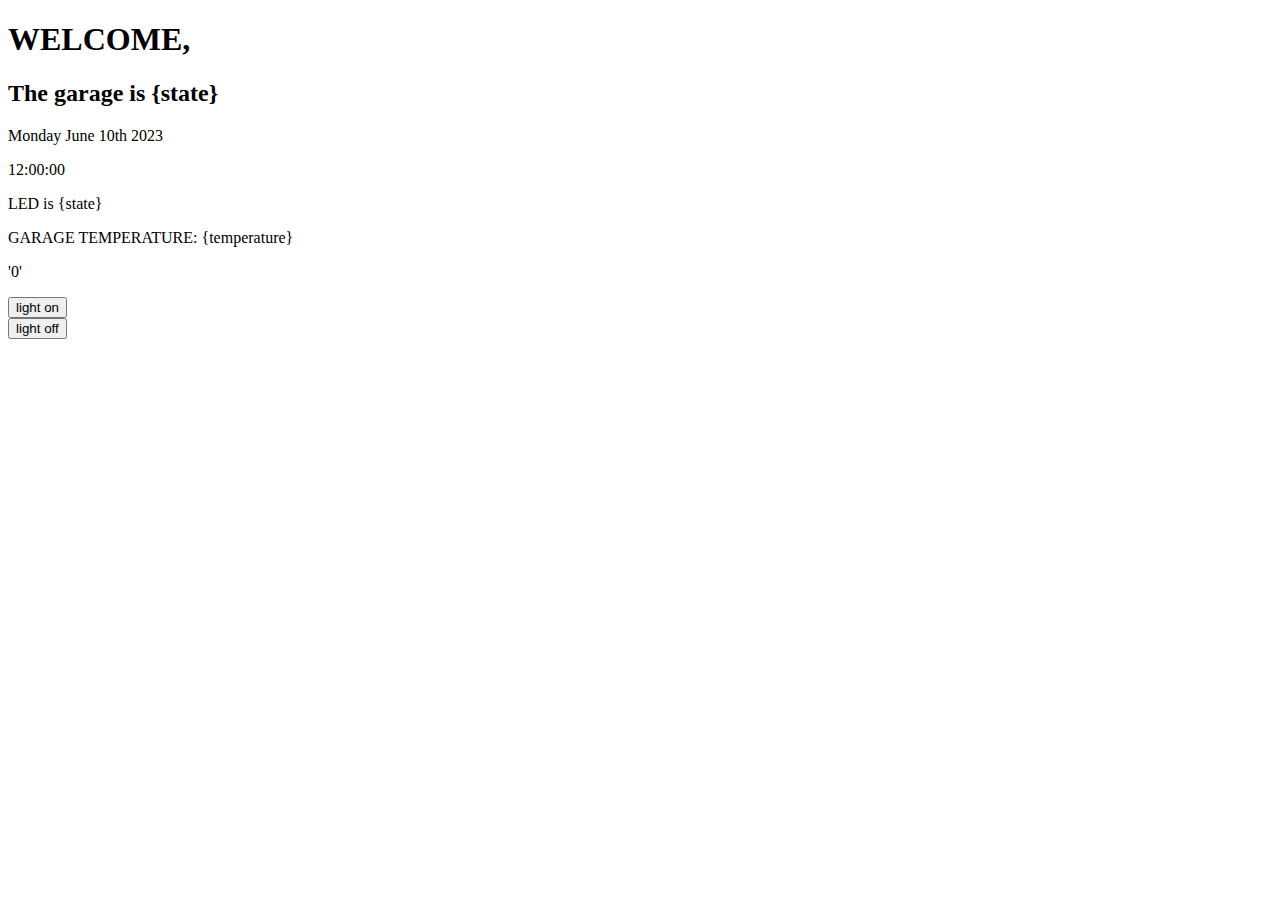
==== index.html @ 43a69574 "first commit" ====
<!DOCTYPE html>
<html>
<head>
<title>PicoDoorSense</title>
<script type="text/javascript"  src = "main.js"></script>
</head>
<body>


<h1>WELCOME,</h1>
<h2>The garage is {state}</h2>
<p>Monday June 10th 2023</p>
<p>12:00:00</p>
<p id = 'state'>LED is {state}</p>
<p id = 'temperature'> GARAGE TEMPERATURE: {temperature} </p>
<p id = 'he_sensor_value'>'0'</p>


<form action = "./lighton">
    <input type = "submit" value = "light on">
</form>

<form action = "./lightoff">
    <input type = "submit" value = "light off">
</form>
</body>
</html>
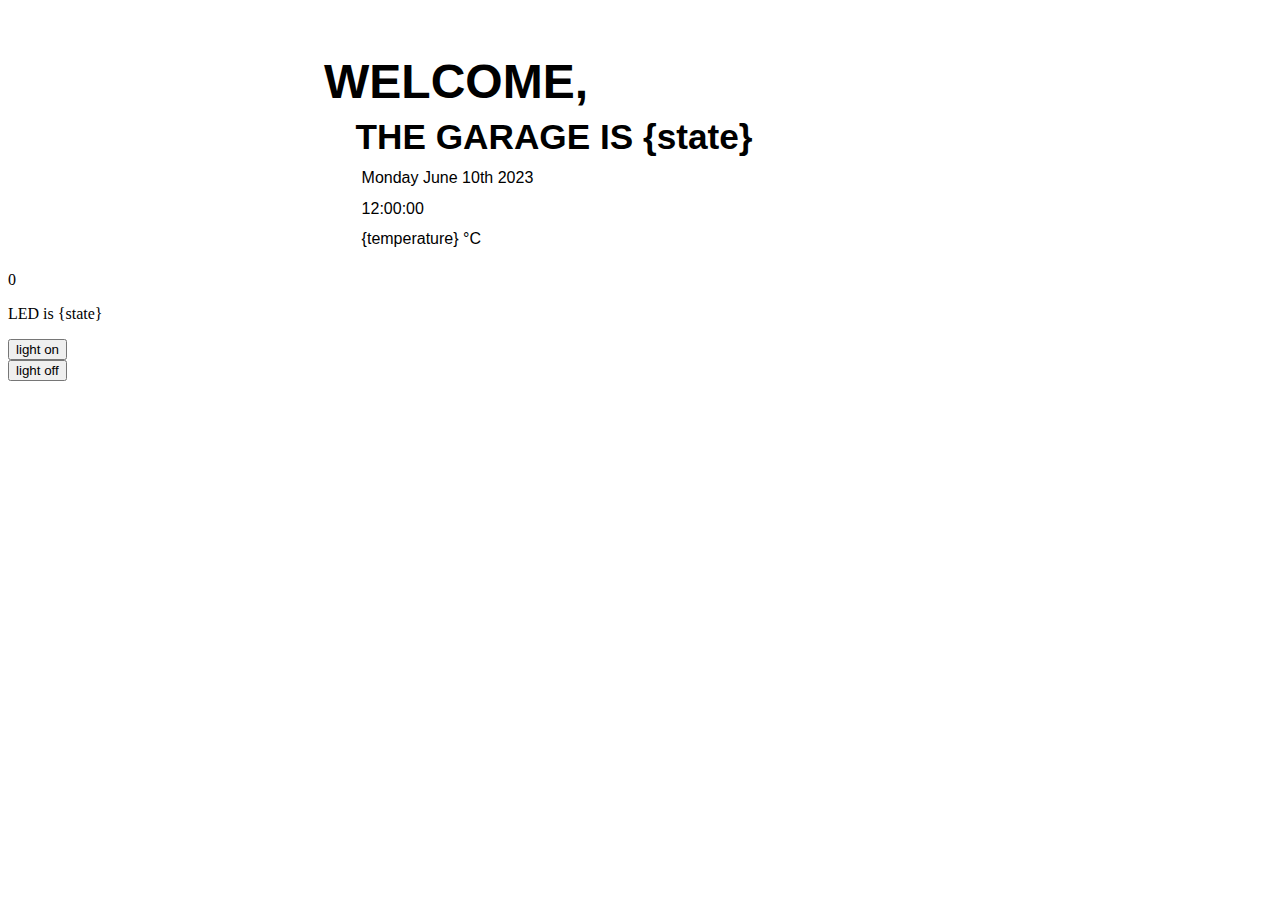
==== commit b6ecec9c: "Added in CSS. Several other minor changes" ====
--- a/index.html
+++ b/index.html
@@ -3,19 +3,24 @@
 <head>
 <title>PicoDoorSense</title>
 <script type="text/javascript"  src = "main.js"></script>
+<link rel="stylesheet" type="text/css" href="style.css">
 </head>
 <body>
 
+<div class = "main-content ">
+    <h1 class="welcome">WELCOME,</h1>
+    <div class = "information">
+        <h2 class = "garage-state">THE GARAGE IS <span id = "state">{state}</span></h2>
+        <div class = "inner-information">
+            <p>Monday June 10th 2023</p>
+            <p>12:00:00</p>
+            <p ><span id = 'temperature'>{temperature}</span> &deg;C</p>
+        </div>
+    </div>
+</div>
 
-<h1>WELCOME,</h1>
-<h2>The garage is {state}</h2>
-<p>Monday June 10th 2023</p>
-<p>12:00:00</p>
-<p id = 'state'>LED is {state}</p>
-<p id = 'temperature'> GARAGE TEMPERATURE: {temperature} </p>
-<p id = 'he_sensor_value'>'0'</p>
-
-
+<p id = 'he_sensor_value'>0</p>
+<p>LED is<span id = 'state'> {state}</span></p>
 <form action = "./lighton">
     <input type = "submit" value = "light on">
 </form>
--- a/style.css
+++ b/style.css
@@ -0,0 +1,29 @@
+.main-content{
+    font-family: "Arial", sans-serif;
+    /*text-align: center;*/
+    width: 50%;
+    margin: 0 auto;
+    /*outline: 1px solid red;*/
+   /* margin-top: 50vh; */
+    transform: translateY(10%); 
+}
+.welcome {
+    font-size: 3em;
+    /*transform: translateY(50%)*/;
+    /*outline: 1px solid blue*/;
+}
+.garage-state {
+    font-size: 2.2em;
+    /*outline: 1px solid green*/;
+}
+.information {
+    /*transform: translateY(50%);*/
+    /*outline: 1px solid orange;*/
+    line-height: 0.9;
+    transform: translateY(-15%);
+    margin-left: 5%;
+}
+.inner-information {
+    transform: translateY(-15%);
+    margin-left: 1%;
+}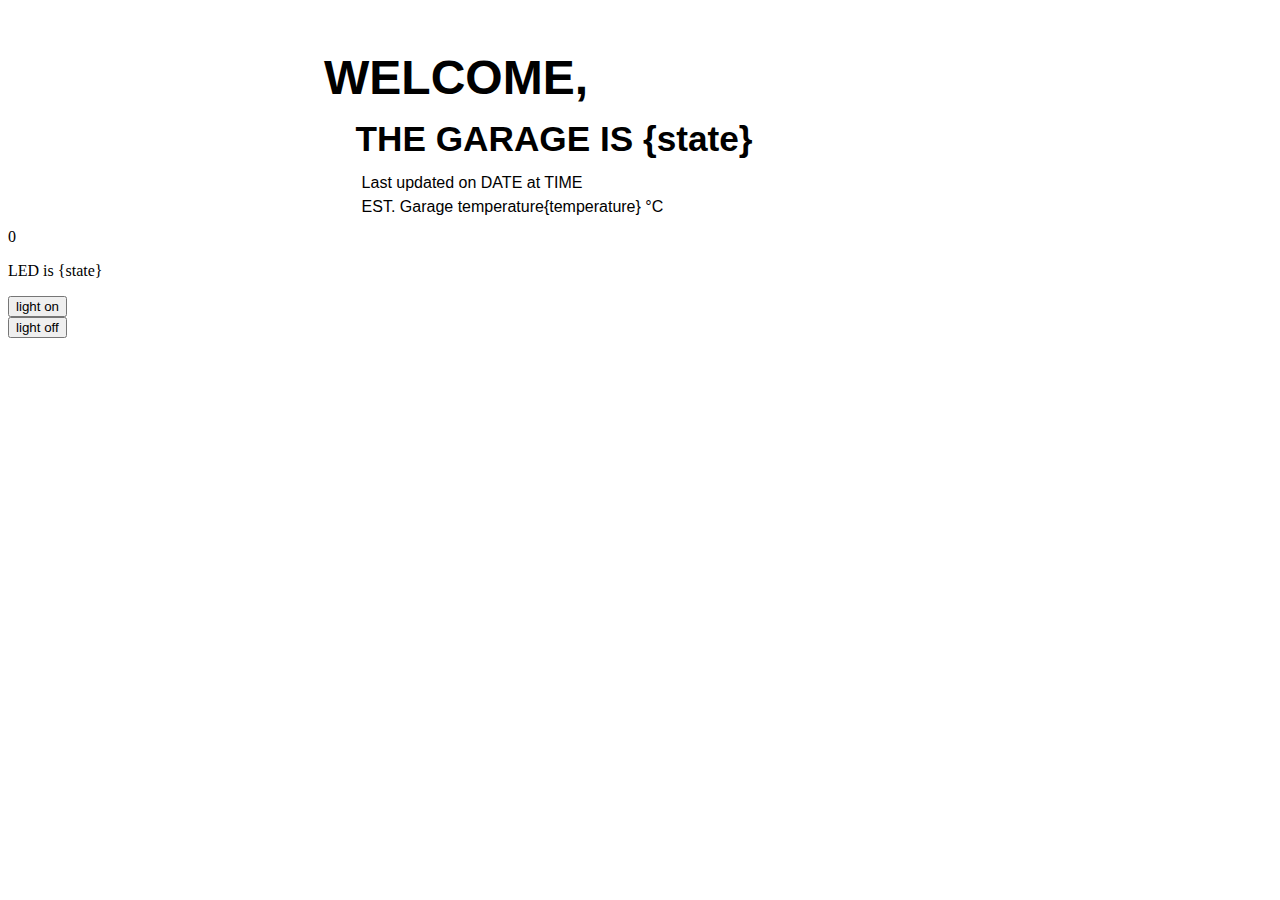
==== commit 0c96f87e: "Time stamp to the last update" ====
--- a/index.html
+++ b/index.html
@@ -12,9 +12,15 @@
     <div class = "information">
         <h2 class = "garage-state">THE GARAGE IS <span id = "state">{state}</span></h2>
         <div class = "inner-information">
-            <p>Monday June 10th 2023</p>
-            <p>12:00:00</p>
-            <p ><span id = 'temperature'>{temperature}</span> &deg;C</p>
+            <p> 
+                Last updated on
+                <span id = "current-date">DATE</span>
+                at
+                <span id = "current-time">TIME</span>
+            </p>
+            
+            <p ><span id = 'temperature'>EST. Garage temperature{temperature}</span> &deg;C</p>
+
         </div>
     </div>
 </div>
--- a/style.css
+++ b/style.css
@@ -26,4 +26,5 @@
 .inner-information {
     transform: translateY(-15%);
     margin-left: 1%;
+    line-height: 0.5;
 }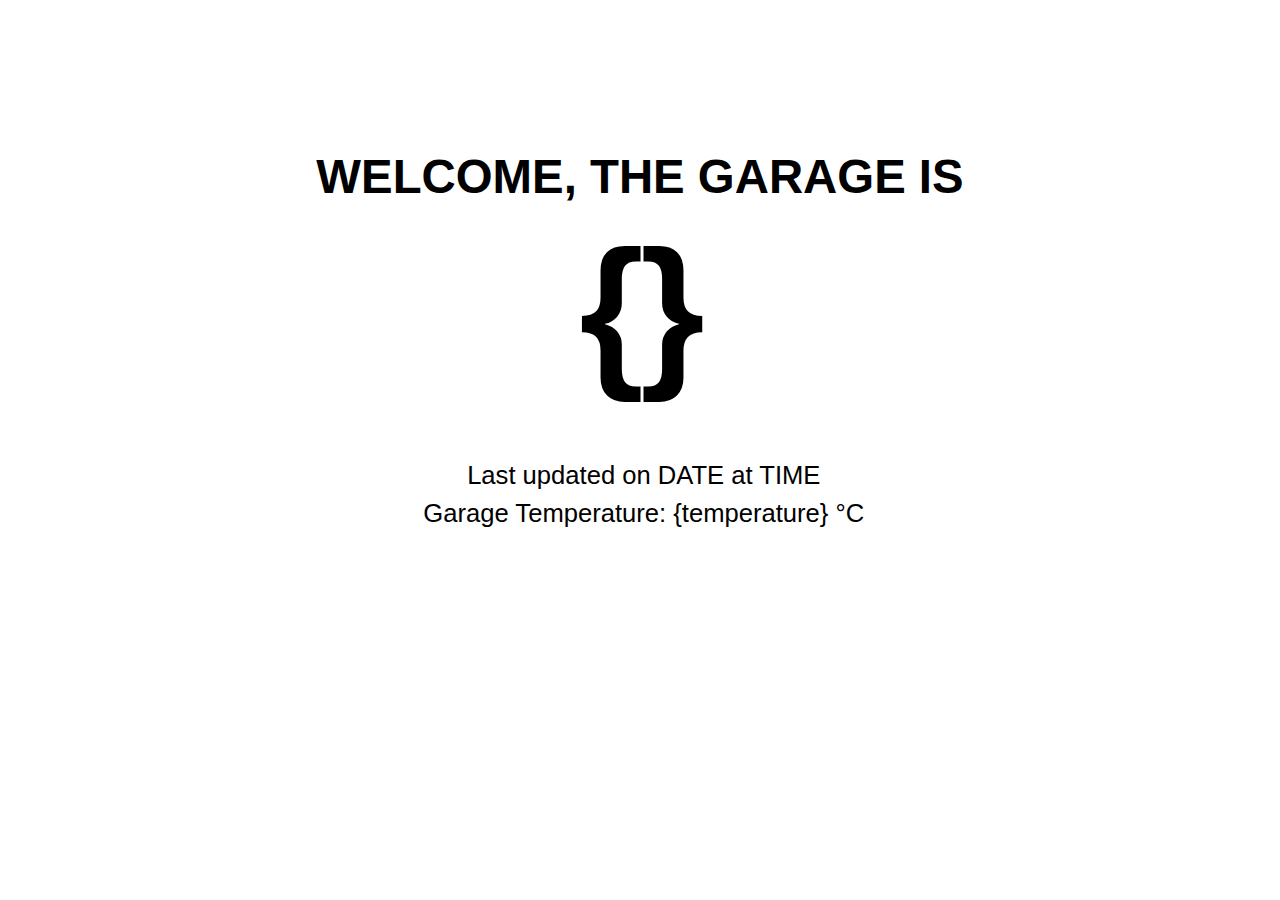
==== commit beb8a97e: "cahnged the look of webpage + other minor changes" ====
--- a/index.html
+++ b/index.html
@@ -8,9 +8,10 @@
 <body>
 
 <div class = "main-content ">
-    <h1 class="welcome">WELCOME,</h1>
+
     <div class = "information">
-        <h2 class = "garage-state">THE GARAGE IS <span id = "state">{state}</span></h2>
+        <h2 class = "welcome-message">WELCOME, THE GARAGE IS</h2>
+        <h1 class ="garage-state" id = "he_sensor_value">{}</h1>
         <div class = "inner-information">
             <p> 
                 Last updated on
@@ -19,20 +20,11 @@
                 <span id = "current-time">TIME</span>
             </p>
             
-            <p ><span id = 'temperature'>EST. Garage temperature{temperature}</span> &deg;C</p>
+            <p >Garage Temperature: <span id = 'temperature'>{temperature}</span> &deg;C</p>
 
         </div>
     </div>
 </div>
 
-<p id = 'he_sensor_value'>0</p>
-<p>LED is<span id = 'state'> {state}</span></p>
-<form action = "./lighton">
-    <input type = "submit" value = "light on">
-</form>
-
-<form action = "./lightoff">
-    <input type = "submit" value = "light off">
-</form>
 </body>
 </html>
--- a/style.css
+++ b/style.css
@@ -1,30 +1,106 @@
 .main-content{
     font-family: "Arial", sans-serif;
-    /*text-align: center;*/
-    width: 50%;
+    text-align: center;
+    width: 80%;
     margin: 0 auto;
-    /*outline: 1px solid red;*/
-   /* margin-top: 50vh; */
-    transform: translateY(10%); 
-}
-.welcome {
-    font-size: 3em;
-    /*transform: translateY(50%)*/;
-    /*outline: 1px solid blue*/;
+    transform: translateY(20%); 
 }
 .garage-state {
-    font-size: 2.2em;
-    /*outline: 1px solid green*/;
+    font-size: 6vh;
+}
+
+.ascii-area {
+    white-space: pre-wrap;
+  }
+
+.welcome-message {
+    font-size: 3.5vh;
 }
 .information {
     /*transform: translateY(50%);*/
     /*outline: 1px solid orange;*/
     line-height: 0.9;
-    transform: translateY(-15%);
-    margin-left: 5%;
+    /*margin-left: 5%;*/
 }
 .inner-information {
-    transform: translateY(-15%);
-    margin-left: 1%;
+    font-size: 2.5vw;
+    /*margin-left: 1%;*/
     line-height: 0.5;
-}+    font-size: 3.5vh; 
+}
+.image-box {
+    width: 70%;
+    height: auto;
+    transform: translateY(-8%);
+    transform: translateX(8%);
+}
+
+@media screen and (min-width: 320px) and (min-height: 420px) {
+    .main-content{
+        font-family: "Arial", sans-serif;
+        text-align: center;
+        width: 90%;
+        margin: 0 auto;
+        /*outline: 1px solid red;*/
+       /* margin-top: 50vh; */
+        transform: translateY(20%); 
+    }
+    .garage-state {
+        font-size: 10vh;
+        letter-spacing: -4px;
+        transform: translateY(-50%);
+        /*outline: 1px solid blue;*/
+    }
+    
+    .welcome-message {
+        font-size: 3vh;
+        /*transform: translateY(-80%);*/
+        /*outline: 1px solid green;*/
+    }
+    .information {
+        /*transform: translateY(50%);*/
+        /*outline: 1px solid orange;*/
+        line-height: 0.9;
+        transform: translateY(-15%);
+        /*margin-left: 5%;*/
+    }
+    .inner-information {
+        font-size: 3vh;
+        transform: translateY(-7vh);
+        /*margin-left: 180px;*/
+        line-height: 1.2;
+    }
+}
+
+@media screen and (min-width: 1000px) {
+    .main-content{
+        width: 60%;
+        transform: translateY(40%);
+        /*outline: 1px solid blue;*/
+    }
+    .garage-state {
+    /*font-size: 3em;*/
+    font-size: 13vw;
+    /*transform: translateY(50%)*/;
+    /*outline: 1px solid blue*/;
+    }
+    .welcome-message {
+        font-size: 3.7vw;
+        /*transform: translateY(-80%)*/
+        /*outline: 1px solid green*/;
+    }
+    .information {
+        /*transform: translateY(50%);*/
+        /*outline: 1px solid orange;*/
+        line-height: 0.9;
+        transform: translateY(-15%);
+        /*margin-left: 3%;*/
+    }
+    .inner-information {
+        font-size: 2vw;
+        transform: translateY(-8vw);
+        margin-left: 1%;
+        line-height: 0.5;
+    }
+}
+
